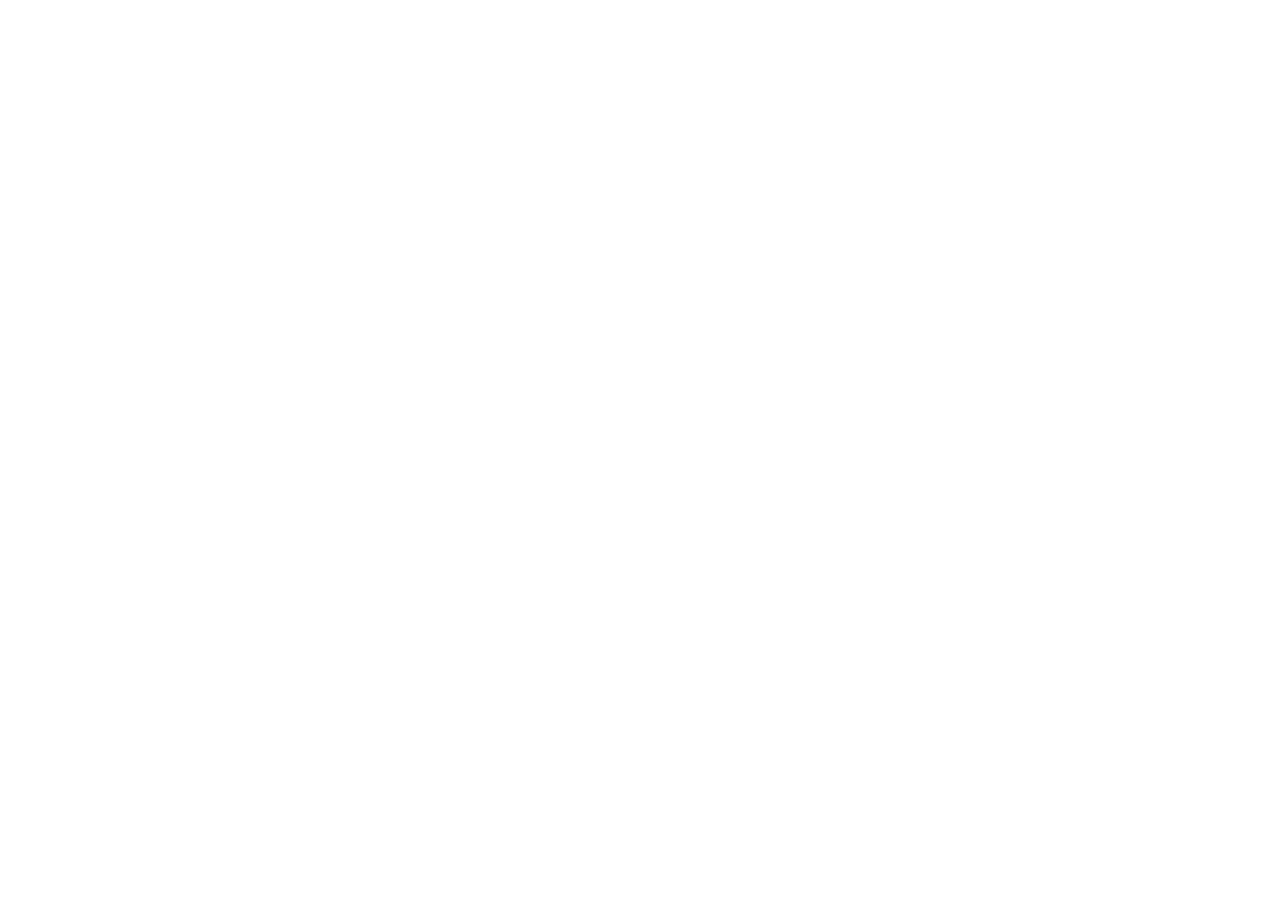
==== actividad-1/index.html @ 987057b1 "agrego estructura htnl" ====
<!DOCTYPE html>
<html lang="en">
<head>
    <meta charset="UTF-8">
    <meta http-equiv="X-UA-Compatible" content="IE=edge">
    <meta name="viewport" content="width=device-width, initial-scale=1.0">
    <title>Document</title>
</head>
<body>
    
</body>
</html>
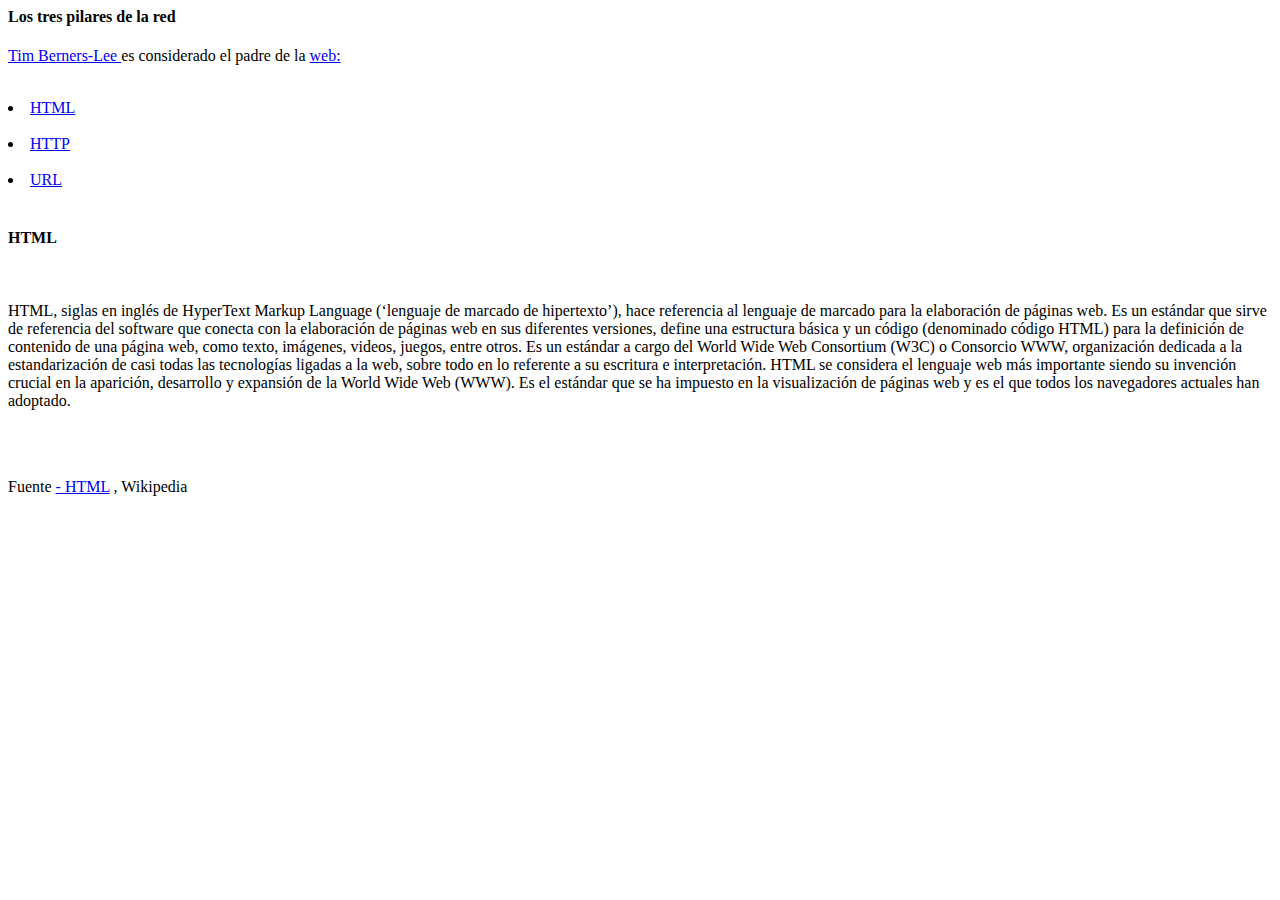
==== commit 1ddaf750: "Actividad-1" ====
--- a/actividad-1/index.html
+++ b/actividad-1/index.html
@@ -1,12 +1,47 @@
-<!DOCTYPE html>
-<html lang="en">
-<head>
-    <meta charset="UTF-8">
-    <meta http-equiv="X-UA-Compatible" content="IE=edge">
-    <meta name="viewport" content="width=device-width, initial-scale=1.0">
-    <title>Document</title>
-</head>
-<body>
-    
-</body>
-</html>+<html>
+	<html lang="en">
+	<!-- mi comentario -->  
+	<head>
+		<meta charset="UTF-8">
+		<meta http-equiv="X-UA-Compatible" content="IE=edge">
+		<meta name="viewport" content="width=device-width, initial-scale=1.0">
+		<title>Los tres pilares de la red</title>
+	</head>
+	<body>
+		<h4>Los tres pilares de la red</h4>
+		<p>
+			<a target="-blank" href="https://es.wikipedia.org/wiki/Tim_Berners-Lee">Tim Berners-Lee </a>
+			es considerado el padre de la
+			<a target="-blank" href="http://es.wikipedia.org/wiki/World_Wide_Web">web: </a>
+			
+		</p>
+		<br>
+		<a target="-blank" href="http://es.wikipedia.org/wiki/HTML"><li> HTML</a>
+		<br>
+		<br>
+		<a target="-blank" href="http://es.wikipedia.org/wiki/Hipertext_Tranfer_Protocol"><li> HTTP</a>
+		<br><br>
+		<a target="-blank" href="http://es.wikipedia.org/wiki/Localizador_de_recursos_uniforme"><li> URL</a>
+		<br><br>
+		<h4>HTML</h4>
+		<br>
+		<p>
+		HTML, siglas en inglés de HyperText Markup Language (‘lenguaje de marcado de hipertexto’), 
+		hace referencia al lenguaje de marcado para la elaboración de páginas web. Es un estándar 
+		que sirve de referencia del software que conecta con la elaboración de páginas web en sus 
+		diferentes versiones, define una estructura básica y un código (denominado código HTML) para 
+		la definición de contenido de una página web, como texto, imágenes, videos, juegos, entre 
+		otros. Es un estándar a cargo del World Wide Web Consortium (W3C) o Consorcio WWW, 
+		organización dedicada a la estandarización de casi todas las tecnologías ligadas a la web, 
+		sobre todo en lo referente a su escritura e interpretación. HTML se considera el lenguaje web 
+		más importante siendo su invención crucial en la aparición, desarrollo y expansión de la World 
+		Wide Web (WWW). Es el estándar que se ha impuesto en la visualización de páginas web y es el 
+		que todos los navegadores actuales han adoptado.
+		</p>
+		<br><br>
+		<p>
+			Fuente 
+			<a target="-blank" href="http://es.wikipedia.org/wiki/HTML">- HTML</a>
+			, Wikipedia
+	</body>
+</html>
